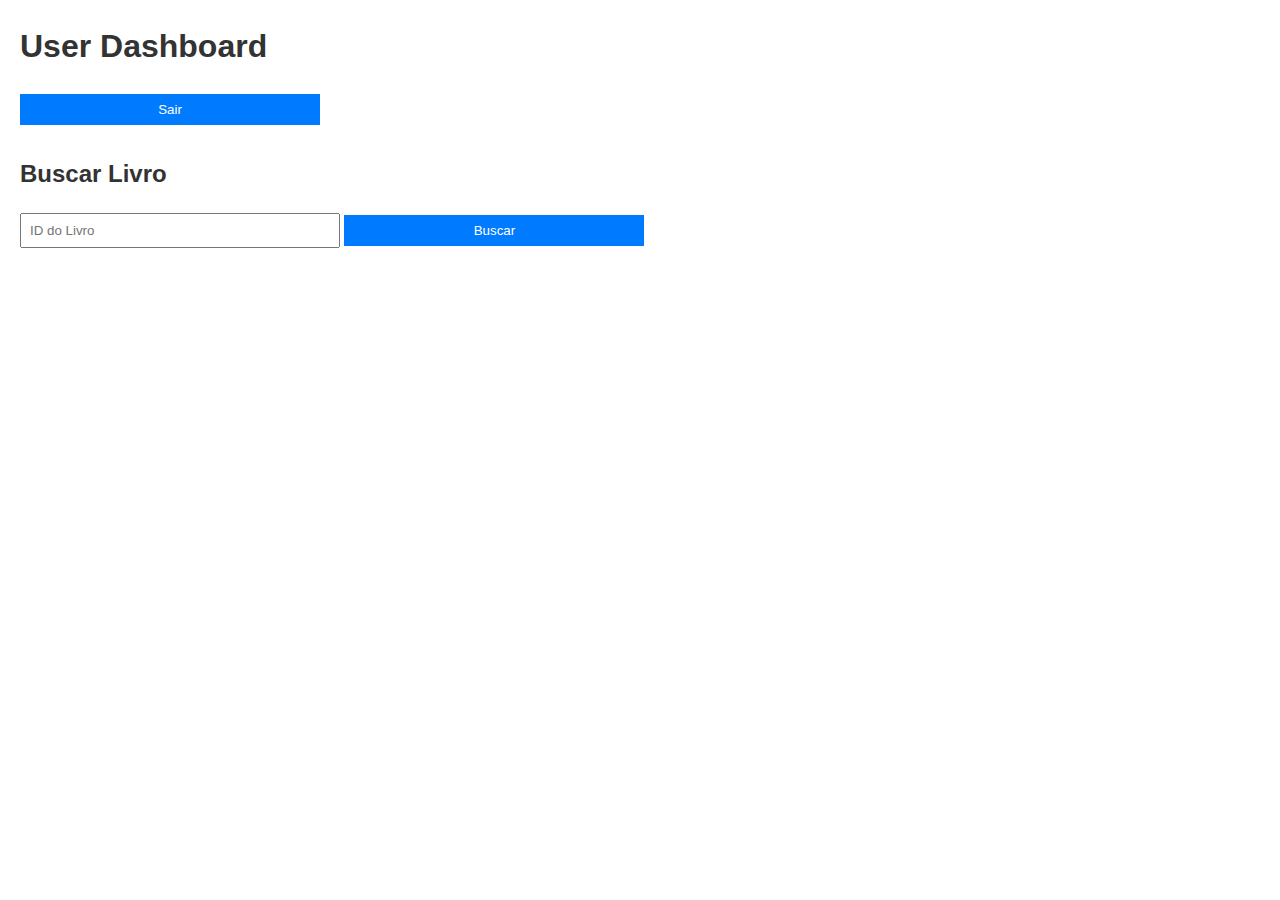
==== testeFront/frontend/user.html @ 359c1731 "Front Simples funcionando" ====
<!DOCTYPE html>
<html lang="en">
<head>
    <meta charset="UTF-8">
    <meta name="viewport" content="width=device-width, initial-scale=1.0">
    <title>User Dashboard</title>
    <link rel="stylesheet" href="css/styles.css">
</head>
<body>
    <div class="container">
        <h1>User Dashboard</h1>
        <button id="logout">Sair</button>
        
        <h2>Buscar Livro</h2>
        <form id="search-book-form">
            <input type="number" id="book-id" placeholder="ID do Livro" required>
            <button type="submit">Buscar</button>
        </form>
        
        <div id="book-details"></div>
    </div>
    <script src="js/user.js"></script>
</body>
</html>
---- testeFront/frontend/css/styles.css ----
body {
    font-family: Arial, sans-serif;
    margin: 20px;
    line-height: 1.6;
}

h1, h2 {
    color: #333;
}

form {
    margin-bottom: 20px;
}

label {
    display: block;
    margin-bottom: 5px;
    font-weight: bold;
}

input, button {
    margin-bottom: 10px;
    padding: 8px;
    width: 100%;
    max-width: 300px;
}

button {
    background-color: #007bff;
    color: #fff;
    border: none;
    cursor: pointer;
}

button:hover {
    background-color: #0056b3;
}

pre {
    background-color: #f4f4f4;
    padding: 10px;
    border: 1px solid #ddd;
    max-width: 600px;
    overflow-x: auto;
}
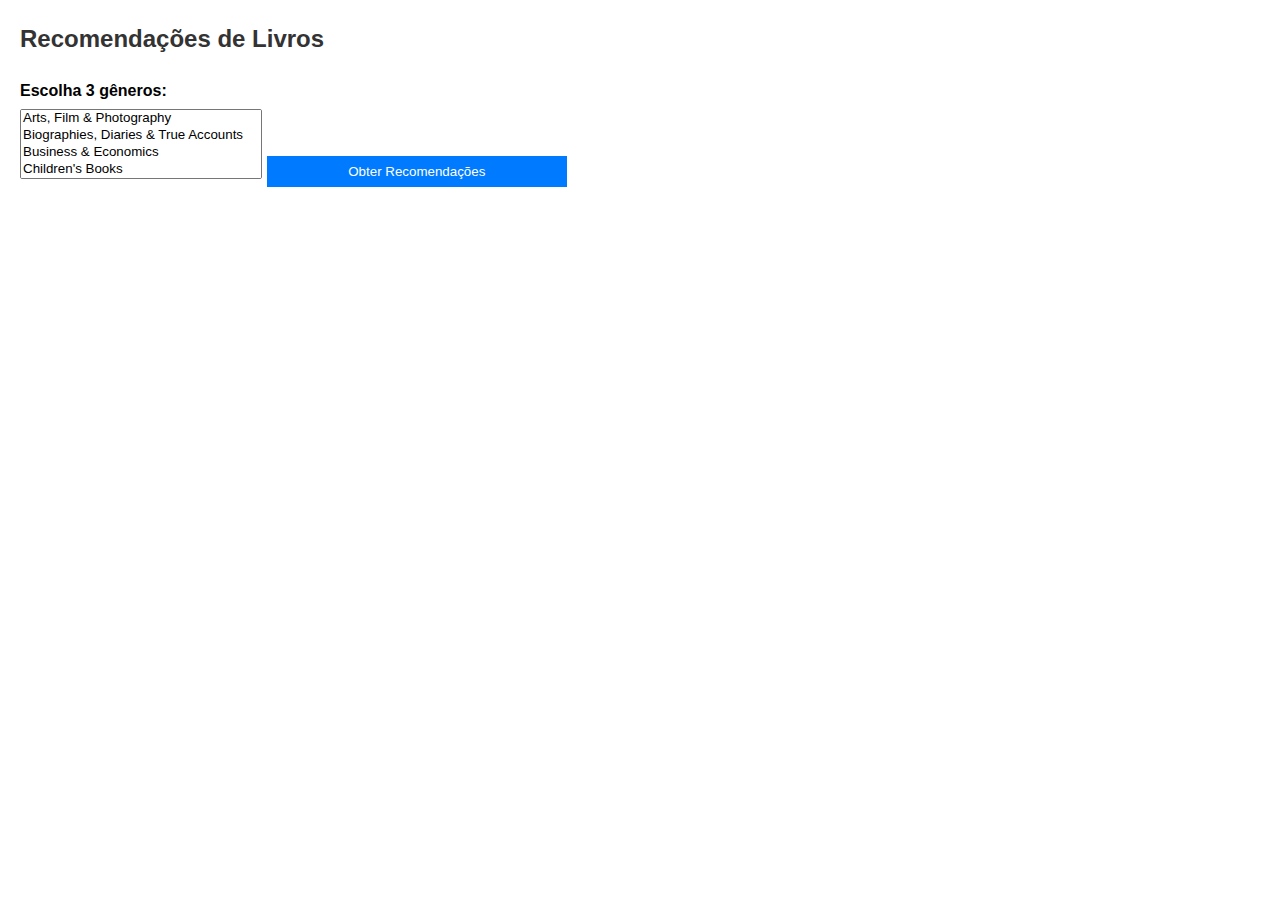
==== commit d3eef43f: "add func recomendation" ====
--- a/testeFront/frontend/user.html
+++ b/testeFront/frontend/user.html
@@ -3,22 +3,50 @@
 <head>
     <meta charset="UTF-8">
     <meta name="viewport" content="width=device-width, initial-scale=1.0">
-    <title>User Dashboard</title>
+    <title>Recomendações de Livros</title>
     <link rel="stylesheet" href="css/styles.css">
 </head>
 <body>
-    <div class="container">
-        <h1>User Dashboard</h1>
-        <button id="logout">Sair</button>
-        
-        <h2>Buscar Livro</h2>
-        <form id="search-book-form">
-            <input type="number" id="book-id" placeholder="ID do Livro" required>
-            <button type="submit">Buscar</button>
-        </form>
-        
-        <div id="book-details"></div>
-    </div>
+    <h2>Recomendações de Livros</h2>
+    <form id="genre-form">
+        <label for="genres">Escolha 3 gêneros:</label>
+        <select id="genres" multiple>
+            <option value="Arts, Film & Photography">Arts, Film & Photography</option>
+            <option value="Biographies, Diaries & True Accounts">Biographies, Diaries & True Accounts</option>
+            <option value="Business & Economics">Business & Economics</option>
+            <option value="Children's Books">Children's Books</option>
+            <option value="Comics & Mangas">Comics & Mangas</option>
+            <option value="Computing, Internet & Digital Media">Computing, Internet & Digital Media</option>
+            <option value="Crafts, Home & Lifestyle">Crafts, Home & Lifestyle</option>
+            <option value="Crime, Thriller & Mystery">Crime, Thriller & Mystery</option>
+            <option value="Engineering">Engineering</option>
+            <option value="Exam Preparation">Exam Preparation</option>
+            <option value="Fantasy, Horror & Science Fiction">Fantasy, Horror & Science Fiction</option>
+            <option value="Health, Family & Personal Development">Health, Family & Personal Development</option>
+            <option value="Higher Education Textbooks">Higher Education Textbooks</option>
+            <option value="History">History</option>
+            <option value="Language, Linguistics & Writing">Language, Linguistics & Writing</option>
+            <option value="Law">Law</option>
+            <option value="Literature & Fiction">Literature & Fiction</option>
+            <option value="Medicine & Health Sciences">Medicine & Health Sciences</option>
+            <option value="Politics">Politics</option>
+            <option value="Reference">Reference</option>
+            <option value="Religion">Religion</option>
+            <option value="Romance">Romance</option>
+            <option value="School Books">School Books</option>
+            <option value="Science & Mathematics">Science & Mathematics</option>
+            <option value="Sciences, Technology & Medicine">Sciences, Technology & Medicine</option>
+            <option value="Society & Social Sciences">Society & Social Sciences</option>
+            <option value="Sports">Sports</option>
+            <option value="Teen & Young Adult">Teen & Young Adult</option>
+            <option value="Textbooks & Study Guides">Textbooks & Study Guides</option>
+            <option value="Travel">Travel</option>
+        </select>
+        <button type="submit">Obter Recomendações</button>
+    </form>
+    <div id="recommendations"></div>
+
+    <!-- Adicione o script aqui -->
     <script src="js/user.js"></script>
 </body>
 </html>
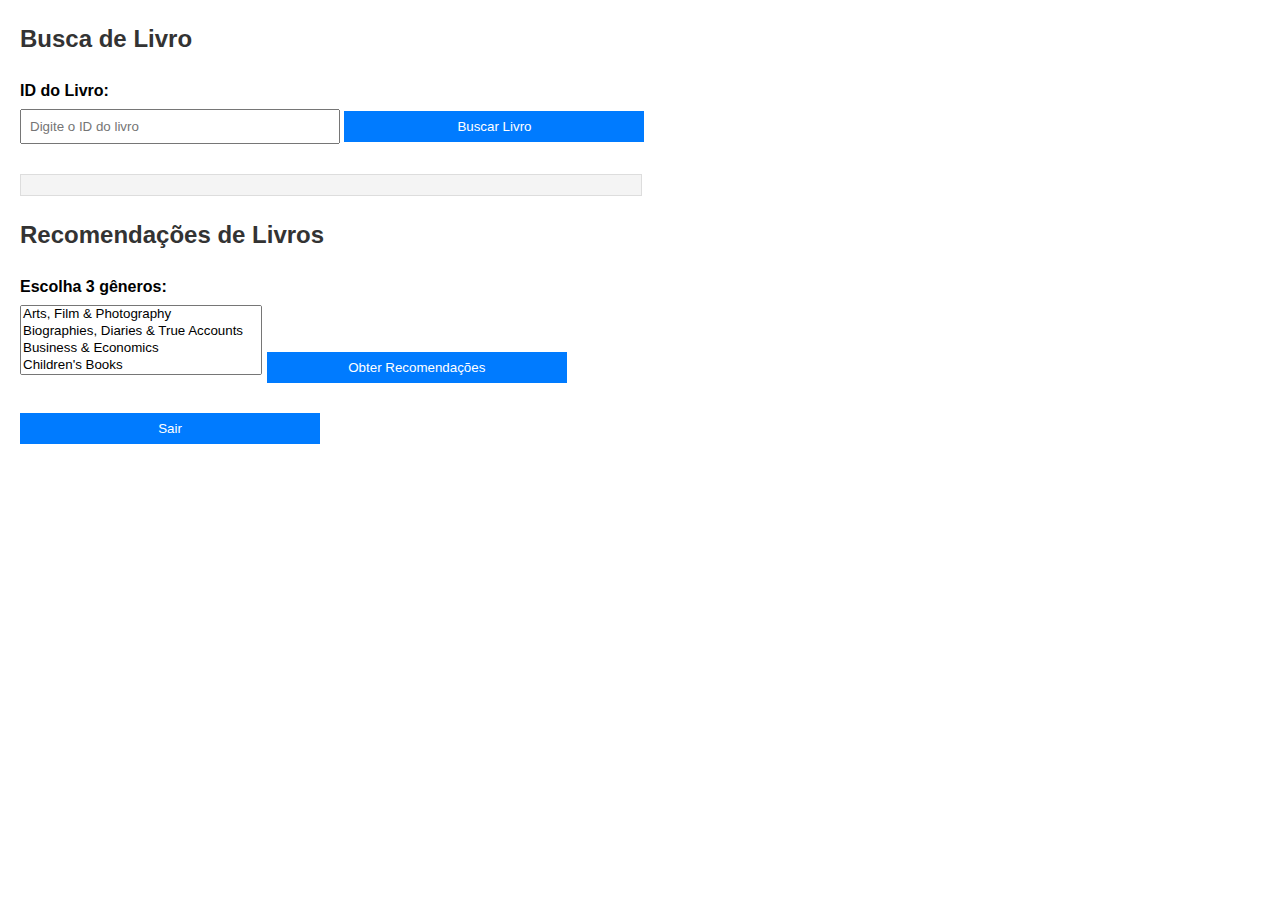
==== commit 1811bbd3: "user add searchbyID" ====
--- a/testeFront/frontend/user.html
+++ b/testeFront/frontend/user.html
@@ -3,10 +3,18 @@
 <head>
     <meta charset="UTF-8">
     <meta name="viewport" content="width=device-width, initial-scale=1.0">
-    <title>Recomendações de Livros</title>
+    <title>Busca e Recomendações de Livros</title>
     <link rel="stylesheet" href="css/styles.css">
 </head>
 <body>
+    <h2>Busca de Livro</h2>
+    <form id="search-book-form">
+        <label for="book-id">ID do Livro:</label>
+        <input type="text" id="book-id" placeholder="Digite o ID do livro" required>
+        <button type="submit">Buscar Livro</button>
+    </form>
+    <pre id="book-details"></pre>
+
     <h2>Recomendações de Livros</h2>
     <form id="genre-form">
         <label for="genres">Escolha 3 gêneros:</label>
@@ -46,6 +54,8 @@
     </form>
     <div id="recommendations"></div>
 
+    <button id="logout">Sair</button>
+
     <!-- Adicione o script aqui -->
     <script src="js/user.js"></script>
 </body>
